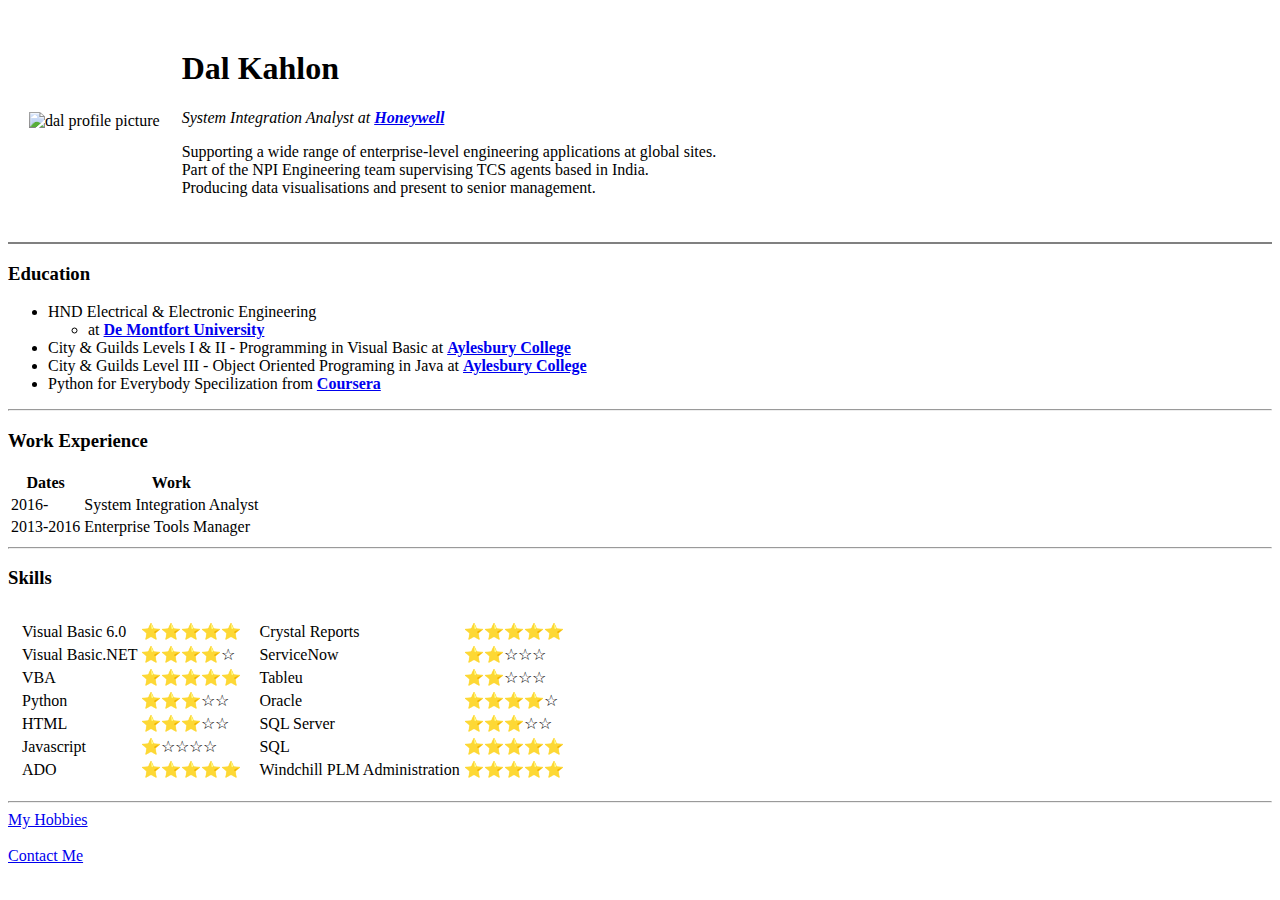
==== index.html @ 942b308b "Added initial cv website files" ====
<!DOCTYPE html>
<html lang="en" dir="ltr">

<head>
  <meta charset="utf-8">
  <title>Dal's Personal Site</title>
</head>

<body>
  <table cellspacing='20'>
    <tr>
      <td><img src="images/dal.png" alt="dal profile picture"></td>
      <td>
        <h1>Dal Kahlon</h1>
        <p><em>System Integration Analyst at <strong><a href="https://www.honeywell.com">Honeywell</a></strong></em></p>

        <P>
          Supporting a wide range of enterprise-level engineering applications
          at global sites.<br> Part of the NPI Engineering team supervising TCS agents
          based in India.<br> Producing data visualisations and present to senior management.
        </P>
      </td>
    </tr>
  </table>

  <hr size='2' noshade>

  <h3>Education</h3>
  <ul>
    <li>HND Electrical & Electronic Engineering</li>
    <ul>
      <li>at <strong><a href="https://www.dmu.ac.uk/home.aspx">De Montfort University</a></strong></li>
    </ul>
    <li>City & Guilds Levels I & II - Programming in Visual Basic at <strong><a href="https://www.buckscollegegroup.ac.uk/">Aylesbury College</a></strong></li>
    <li>City & Guilds Level III - Object Oriented Programing in Java at <strong><a href="https://www.buckscollegegroup.ac.uk/">Aylesbury College</a></strong></li>
    <li>Python for Everybody Specilization from <strong><a href="https://www.coursera.org">Coursera</a></strong></li>
  </ul>
  <hr>
  <h3>Work Experience</h3>
  <table>
    <thead>
      <tr>
        <th>Dates</th>
        <th>Work</th>
      </tr>
    </thead>
    <tbody>
      <tr>
        <td>2016-</td>
        <td>System Integration Analyst</td>
      </tr>
      <tr>
        <td>2013-2016</td>
        <td>Enterprise Tools Manager</td>
      </tr>
    </tbody>
  </table>
  <hr>
  <h3>Skills</h3>
  <table cellspacing='10'>
    <tr>
      <td>
        <!-- Table for 1st column -->
        <table>
          <tbody>
            <tr>
              <td>Visual Basic 6.0</td>
              <td>⭐⭐⭐⭐⭐</td>
            </tr>
            <tr>
              <td>Visual Basic.NET</td>
              <td>⭐⭐⭐⭐☆</td>
            </tr>
            <tr>
              <td>VBA</td>
              <td>⭐⭐⭐⭐⭐</td>
            </tr>
            <tr>
              <td>Python</td>
              <td>⭐⭐⭐☆☆</td>
            </tr>
            <tr>
              <td>HTML</td>
              <td>⭐⭐⭐☆☆</td>
            </tr>
            <tr>
              <td>Javascript</td>
              <td>⭐☆☆☆☆</td>
            </tr>
            <tr>
              <td>ADO</td>
              <td>⭐⭐⭐⭐⭐</td>
            </tr>
          </tbody>
        </table>
      </td>
      <td>
        <!-- Table for 2nd column -->
        <table>
          <thead>
          </thead>
          <tbody>
            <tr>
              <td>Crystal Reports</td>
              <td>⭐⭐⭐⭐⭐</td>
            </tr>
            <tr>
              <td>ServiceNow</td>
              <td>⭐⭐☆☆☆</td>
            </tr>
            <tr>
              <td>Tableu</td>
              <td>⭐⭐☆☆☆</td>
            </tr>
            <tr>
              <td>Oracle</td>
              <td>⭐⭐⭐⭐☆</td>
            </tr>
            <tr>
              <td>SQL Server</td>
              <td>⭐⭐⭐☆☆</td>
            </tr>
            <tr>
              <td>SQL</td>
              <td>⭐⭐⭐⭐⭐</td>
            </tr>
            <tr>
              <td>Windchill PLM Administration</td>
              <td>⭐⭐⭐⭐⭐</td>
            </tr>
          </tbody>
        </table>
      </td>
    </tr>
  </table>
  <hr>
  <a href="hobbies.html">My Hobbies</a>
  <br><br>
  <a href="contact_me.html">Contact Me</a>
</body>

</html>
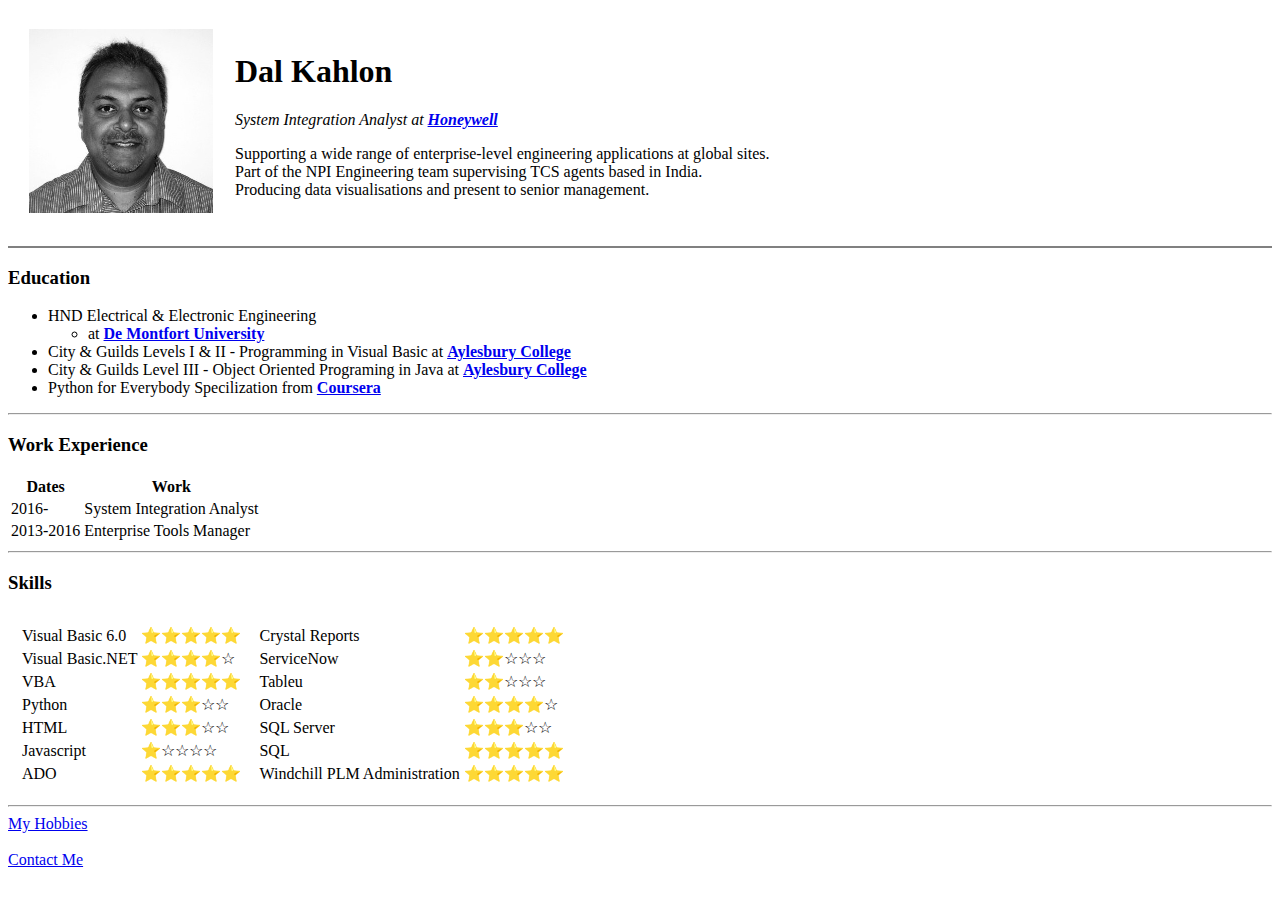
==== commit 97bb8cba: "Update index.html" ====
--- a/index.html
+++ b/index.html
@@ -9,7 +9,7 @@
 <body>
   <table cellspacing='20'>
     <tr>
-      <td><img src="images/dal.png" alt="dal profile picture"></td>
+      <td><img src="images/Dal.png" alt="dal profile picture"></td>
       <td>
         <h1>Dal Kahlon</h1>
         <p><em>System Integration Analyst at <strong><a href="https://www.honeywell.com">Honeywell</a></strong></em></p>
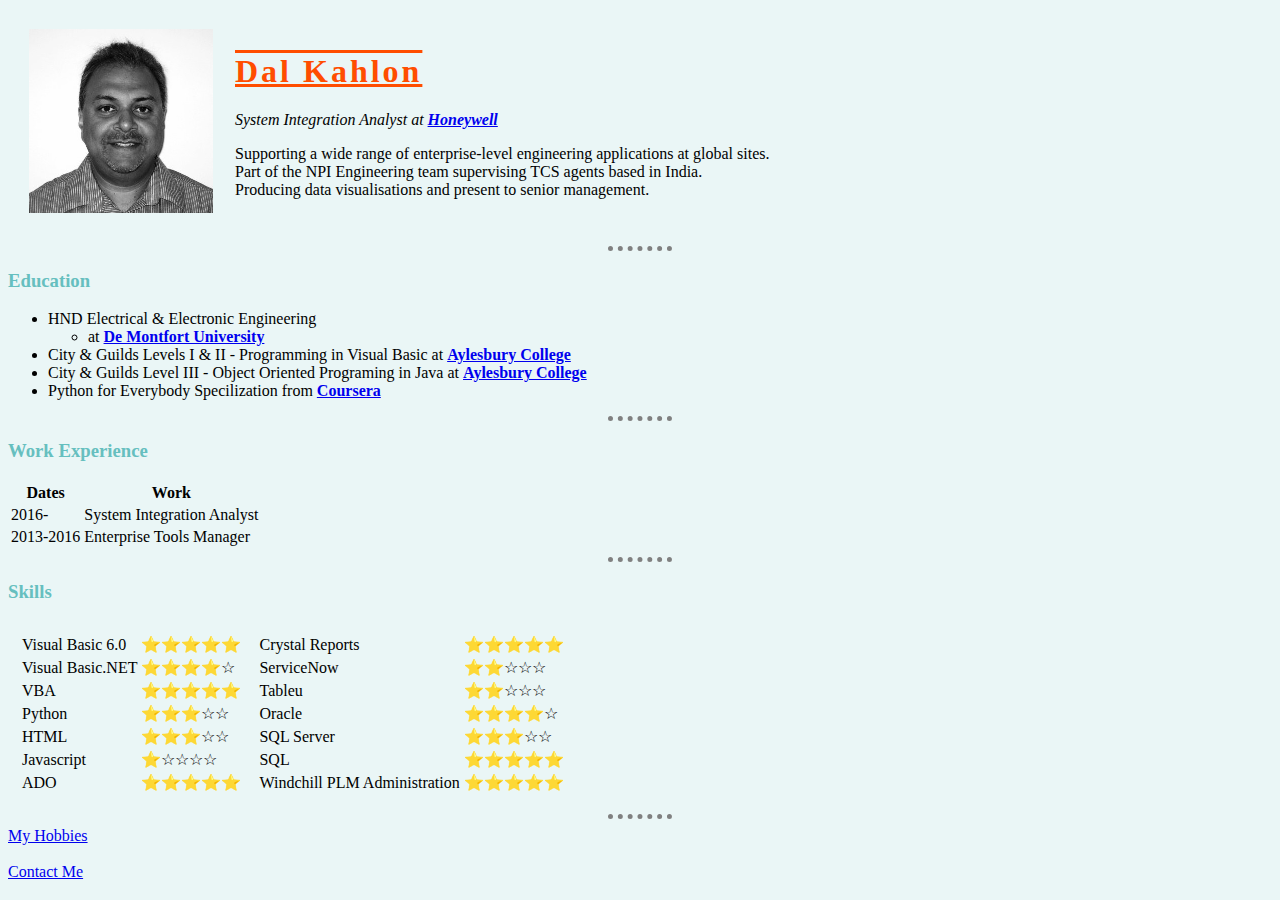
==== commit a03cd5d2: "changes" ====
--- a/index.html
+++ b/index.html
@@ -4,12 +4,13 @@
 <head>
   <meta charset="utf-8">
   <title>Dal's Personal Site</title>
+  <link rel="stylesheet" href="css/styles.css">
 </head>
 
 <body>
   <table cellspacing='20'>
     <tr>
-      <td><img src="images/Dal.png" alt="dal profile picture"></td>
+      <td><img src="../images/Dal.png" alt="dal profile picture"></td>
       <td>
         <h1>Dal Kahlon</h1>
         <p><em>System Integration Analyst at <strong><a href="https://www.honeywell.com">Honeywell</a></strong></em></p>
@@ -23,7 +24,7 @@
     </tr>
   </table>
 
-  <hr size='2' noshade>
+  <hr>
 
   <h3>Education</h3>
   <ul>
--- a/css/styles.css
+++ b/css/styles.css
@@ -0,0 +1,20 @@
+body {
+  background-color: #EAF6F6;
+}
+
+hr{
+  border-style: dotted none none none;
+  border-color: grey;
+  border-width: 5px;
+  width: 5%;
+}
+
+h1 {
+  color: #ff4d00;
+  text-decoration: underline overline;
+  letter-spacing: 3px;
+}
+
+h3{
+  color: #66BFBF;
+}
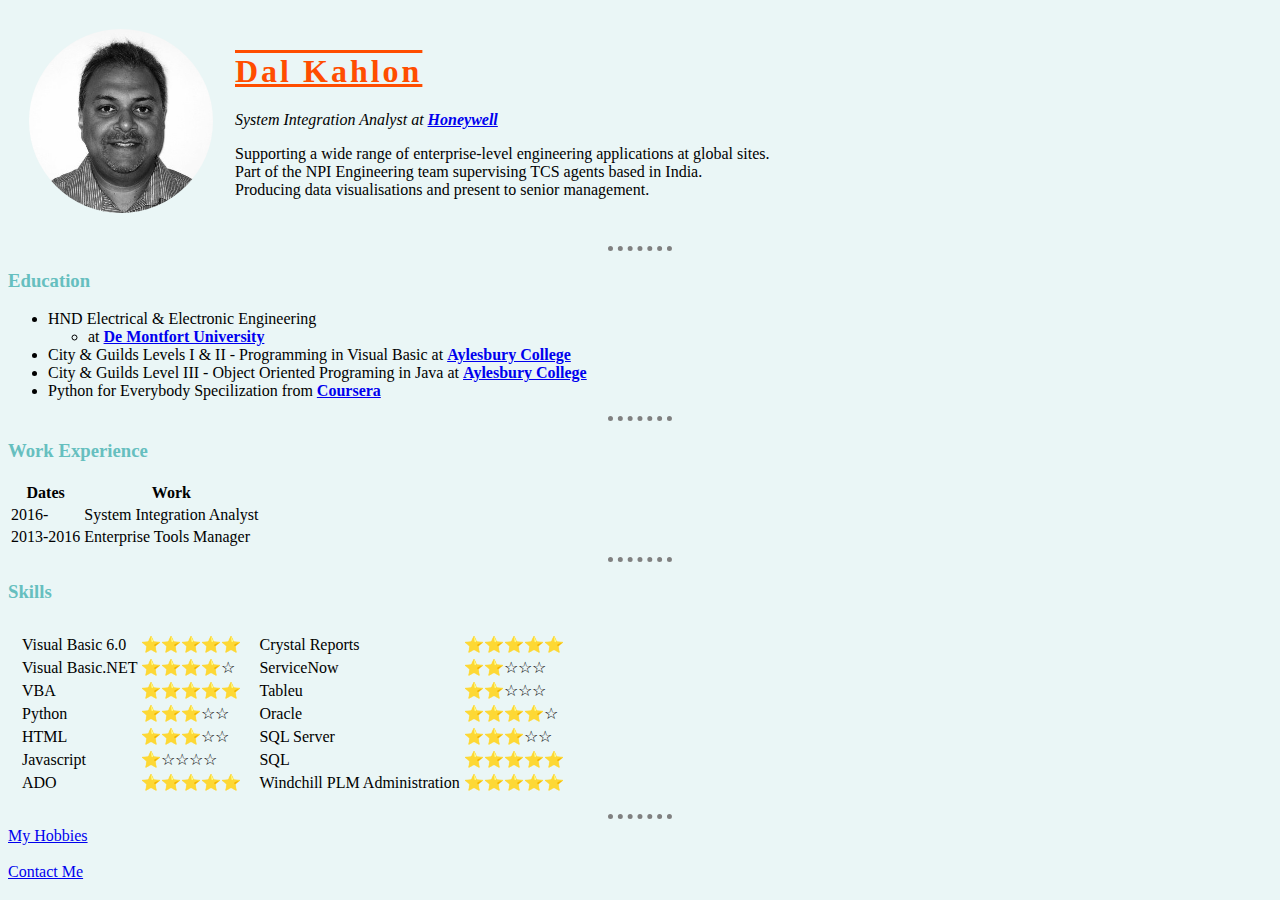
==== commit cef81030: "initial site" ====
--- a/index.html
+++ b/index.html
@@ -10,7 +10,8 @@
 <body>
   <table cellspacing='20'>
     <tr>
-      <td><img src="../images/Dal.png" alt="dal profile picture"></td>
+      <td><img src="images/Dal.png" alt="dal profile picture"></td>
+      <!--     <td><img src="../images/Dal.png" alt="dal profile picture"></td>     -->
       <td>
         <h1>Dal Kahlon</h1>
         <p><em>System Integration Analyst at <strong><a href="https://www.honeywell.com">Honeywell</a></strong></em></p>
--- a/css/styles.css
+++ b/css/styles.css
@@ -18,3 +18,7 @@
 h3{
   color: #66BFBF;
 }
+
+img {
+  border-radius: 50%;
+}
